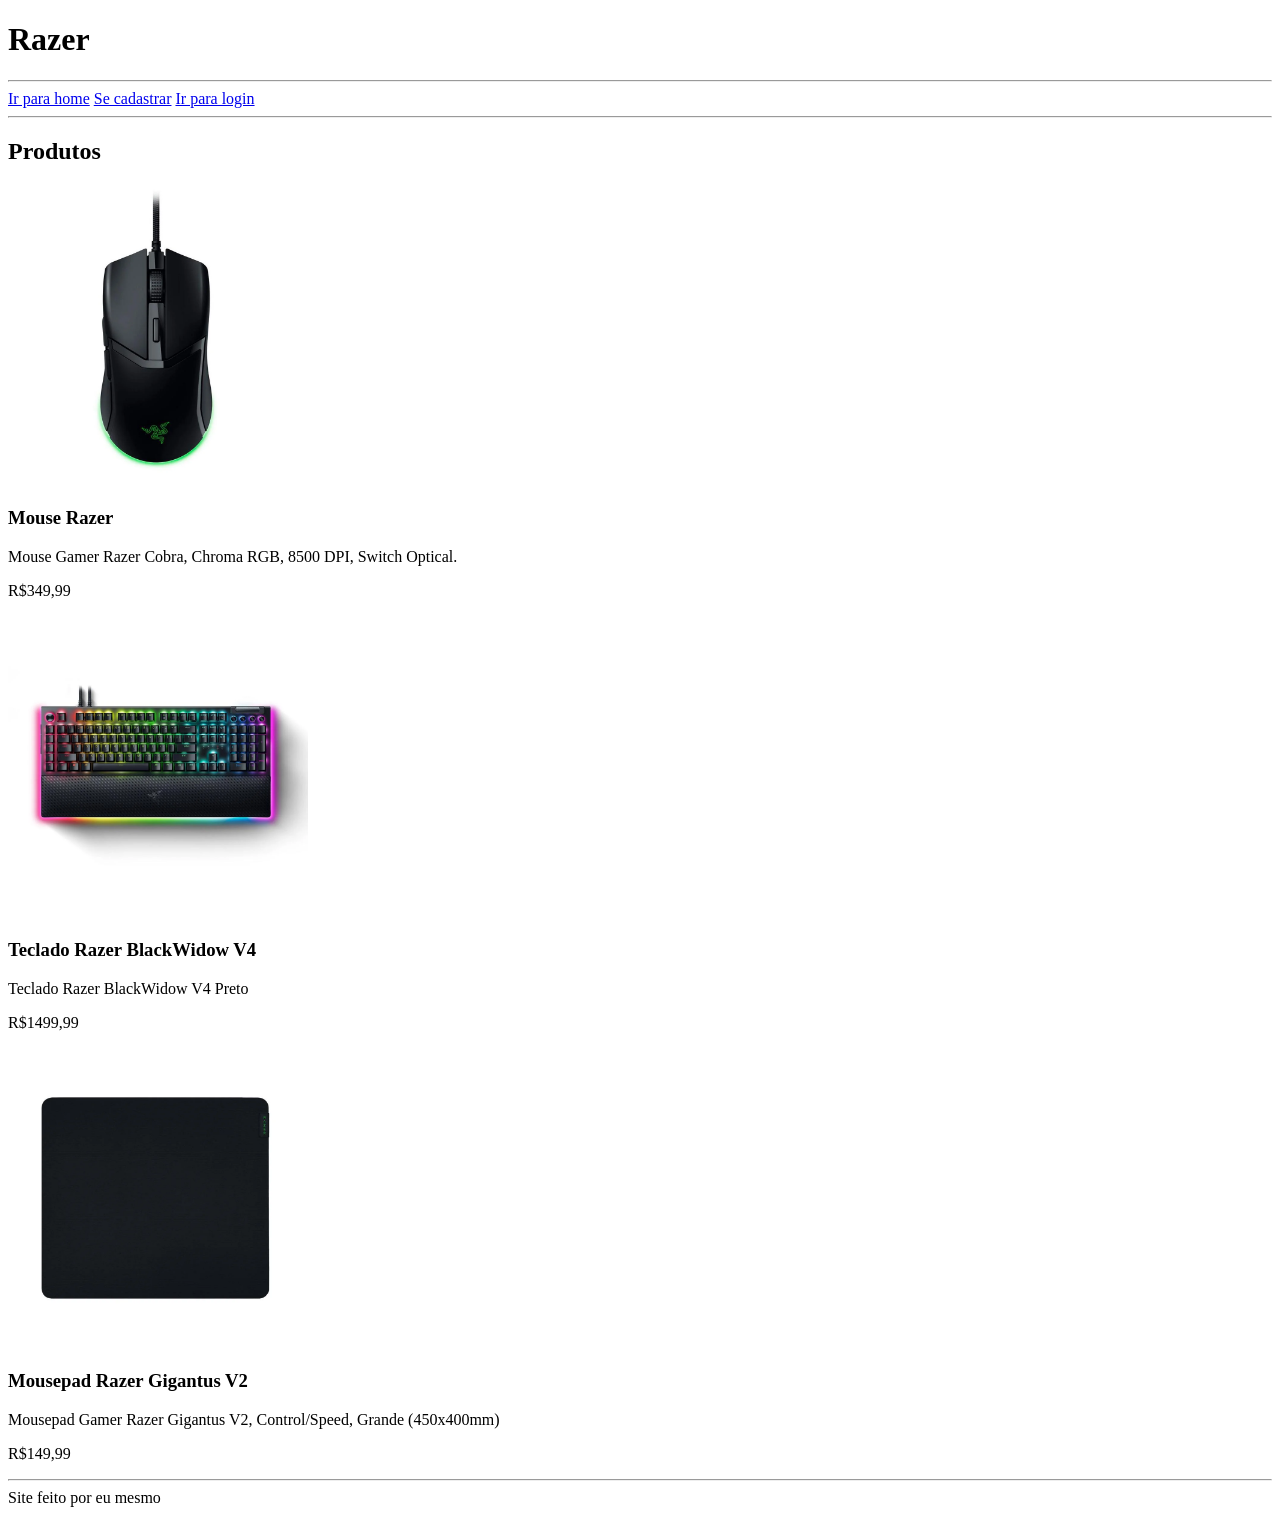
==== index.html @ a67d19a8 "Site Razer" ====
<!DOCTYPE html>
<html lang="pt-br">

<head>
    <meta charset="UTF-8">
    <meta name="viewport" content="width=device-width, initial-scale=1.0">
    <title>Document</title>
</head>

<body>
    <header>
        <h1>Razer</h1>
    </header>

    <nav>
        <hr>
        <a href="index.html">Ir para home</a>
        <a href="./pages/cadastro.html">Se cadastrar</a>
        <a href="./pages/login.html">Ir para login</a>
        <hr>
    </nav>

    <main>
        <section>
            <h2>Produtos</h2>
            <article>
                <img src="./imagens/MouseRazer.png" width="300px" alt="">
                <h3>Mouse Razer</h3>
                <p>Mouse Gamer Razer Cobra, Chroma RGB, 8500 DPI, Switch Optical.</p>
                <p>R$349,99</p>
            </article>

            <article>
                <img src="./imagens/TecladoRazer.png" width="300px" alt="">
                <h3>Teclado Razer BlackWidow V4</h3>
                <p>Teclado Razer BlackWidow V4 Preto</p>
                <p>R$1499,99</p>
            </article>

            <article>
                <img src="./imagens/MousepadRazer.png" width="300px" alt="">
                <h3>Mousepad Razer Gigantus V2</h3>
                <p>Mousepad Gamer Razer Gigantus V2, Control/Speed, Grande (450x400mm)</p>
                <p>R$149,99</p>
            </article>
        </section>
    </main>

    <footer>
        <hr>
        Site feito por eu mesmo
    </footer>
</body>

</html>
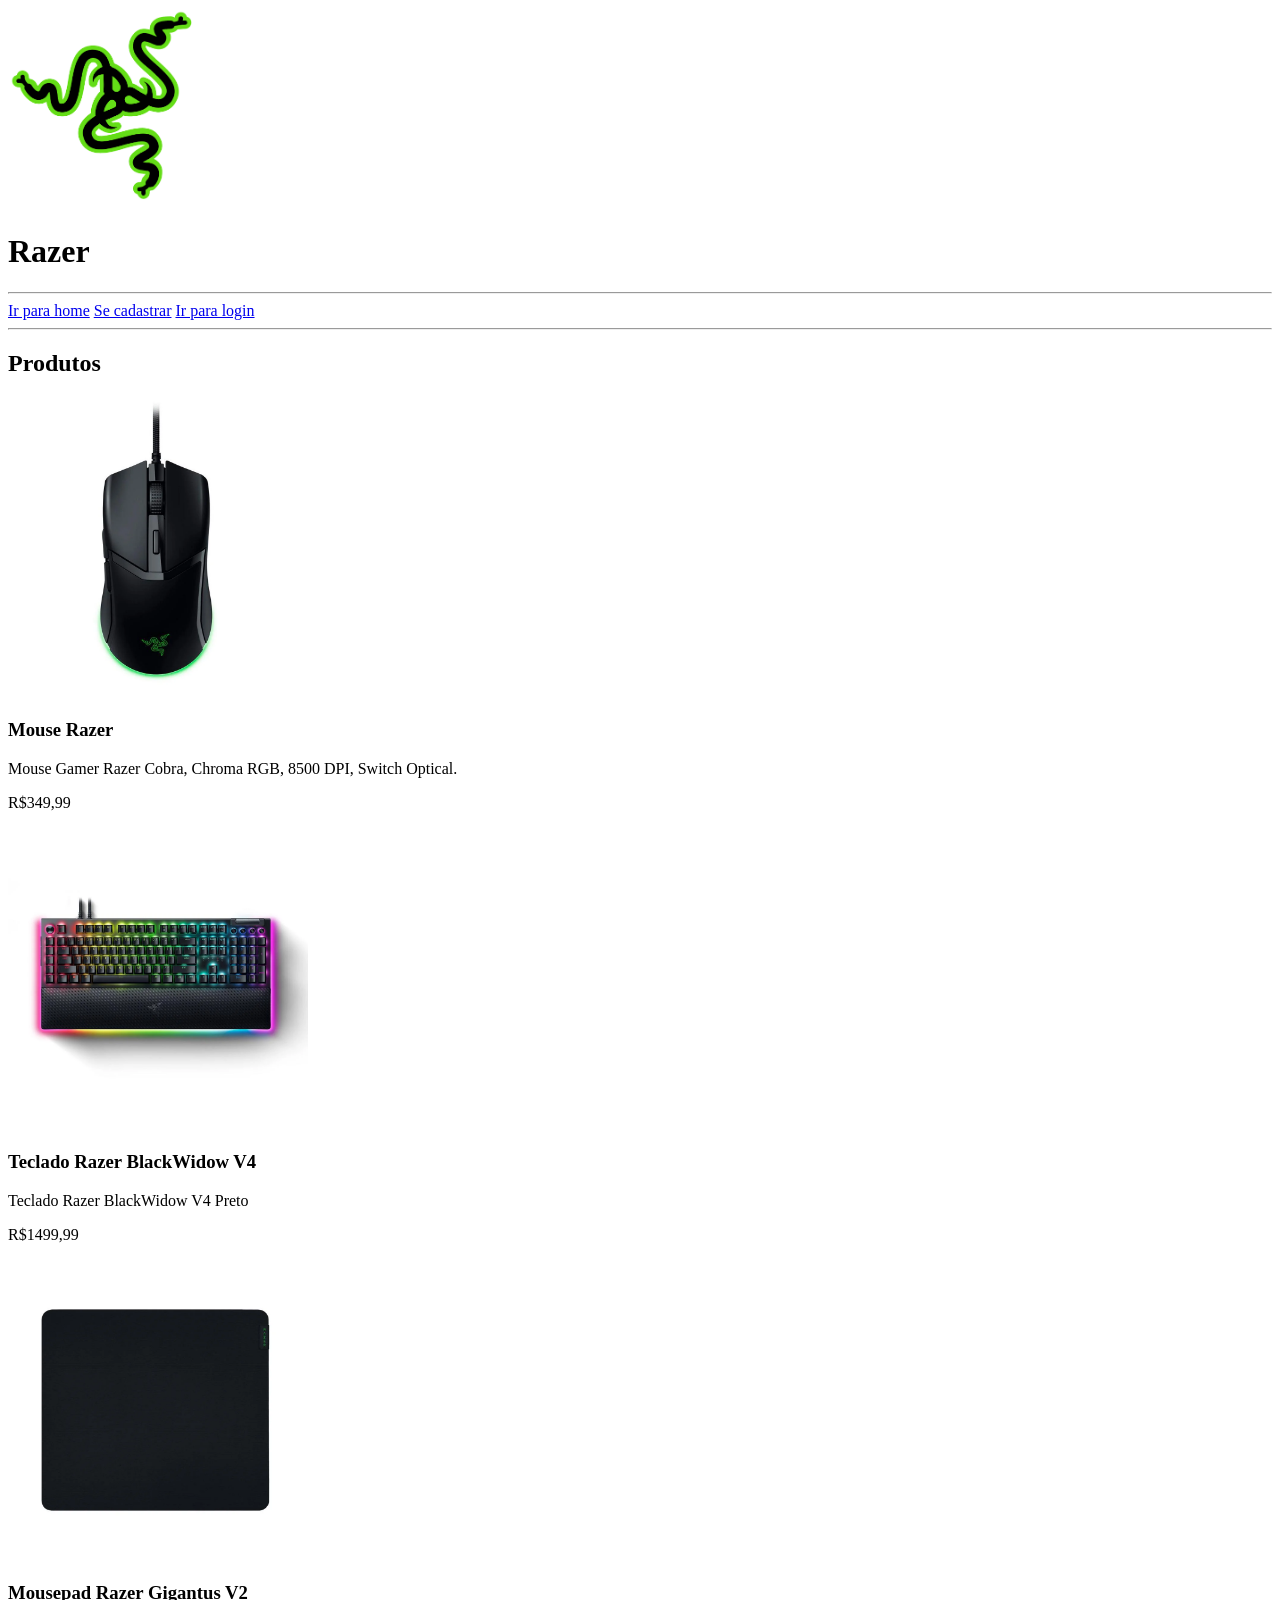
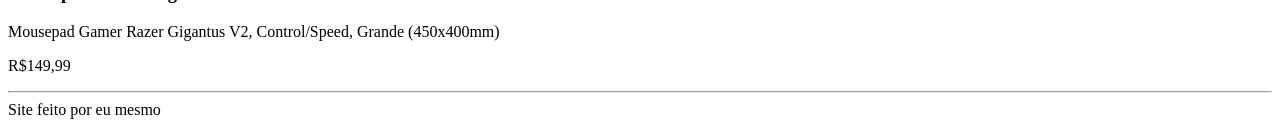
==== commit 85e28baf: "Versão final" ====
--- a/index.html
+++ b/index.html
@@ -9,6 +9,7 @@
 
 <body>
     <header>
+        <img src="./imagens/icon.png" width="200px" alt="">
         <h1>Razer</h1>
     </header>
 
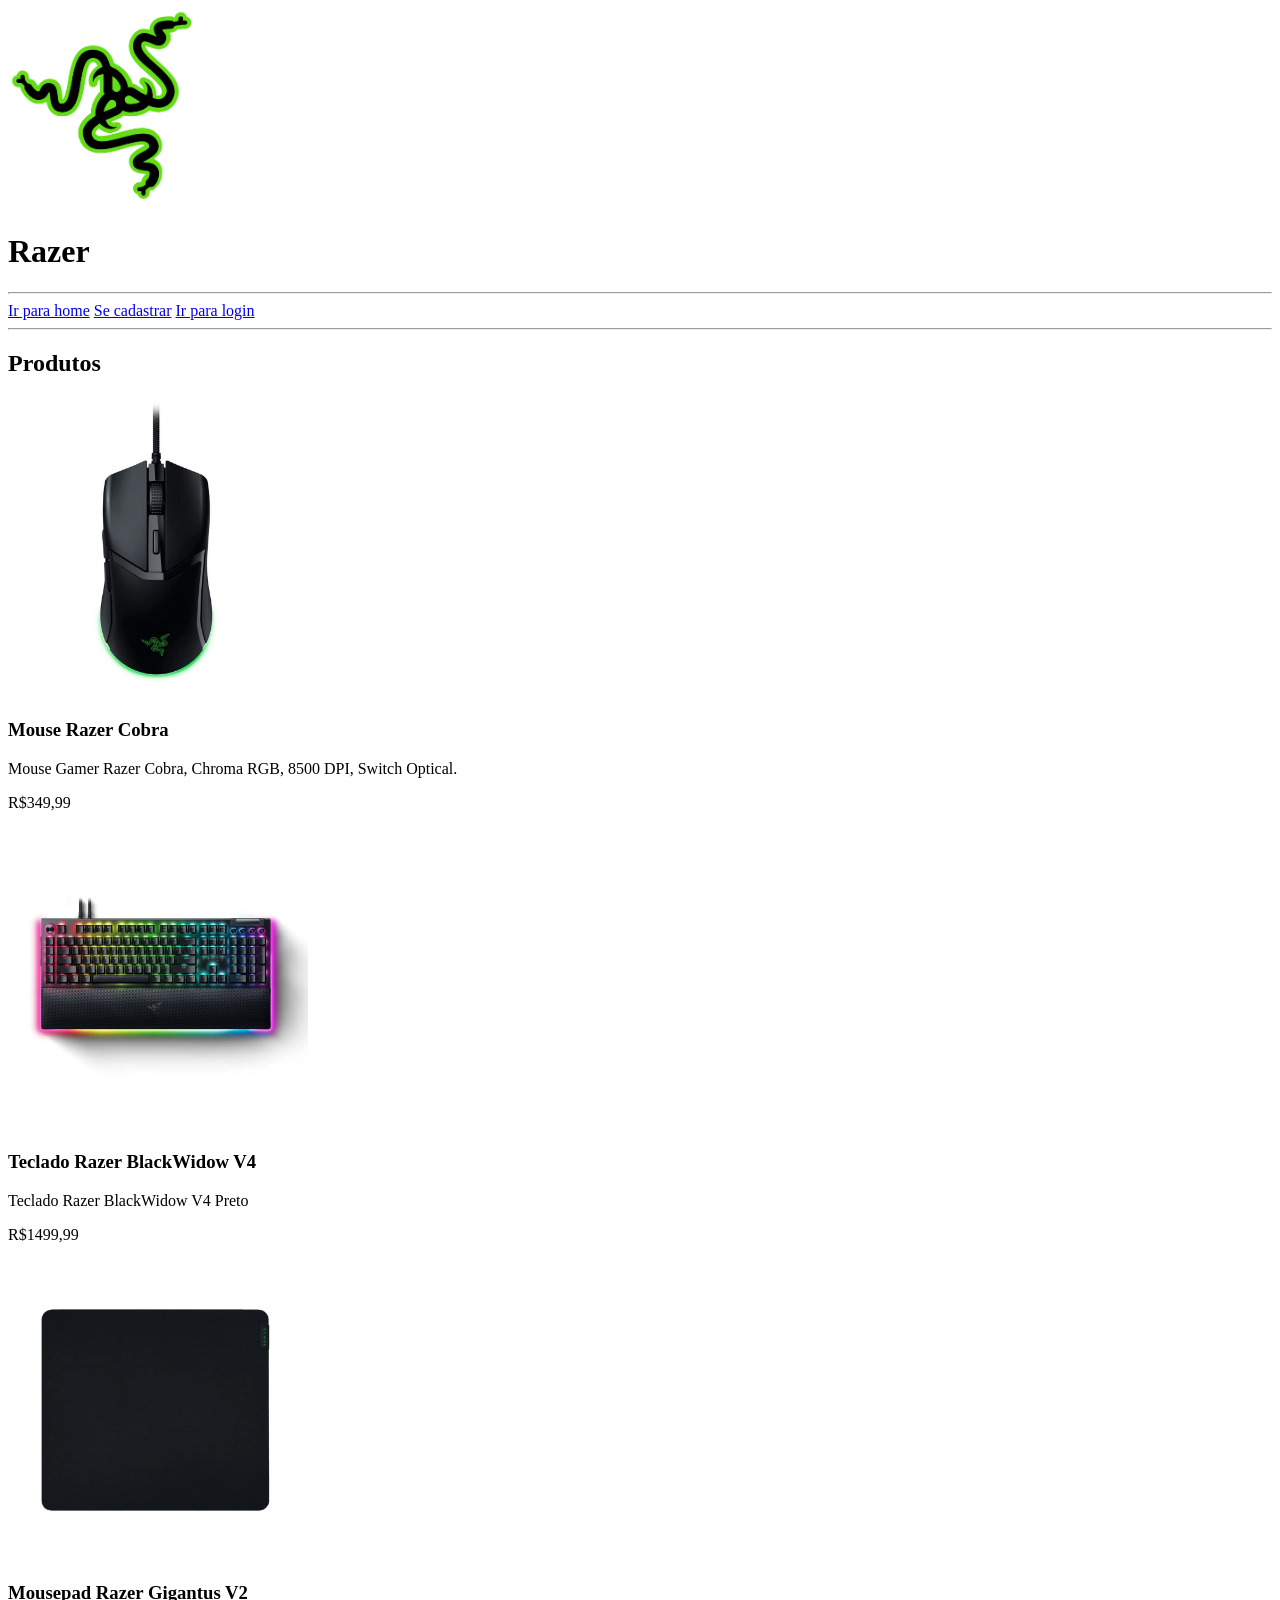
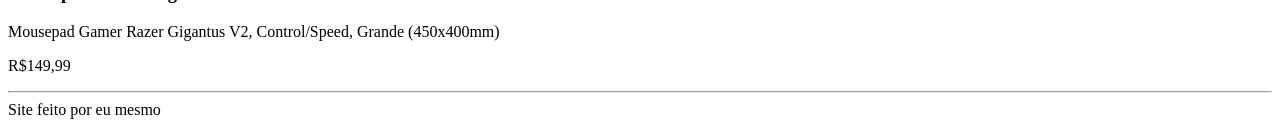
==== commit fc4ca5e5: "Add files via upload" ====
--- a/index.html
+++ b/index.html
@@ -26,7 +26,7 @@
             <h2>Produtos</h2>
             <article>
                 <img src="./imagens/MouseRazer.png" width="300px" alt="">
-                <h3>Mouse Razer</h3>
+                <h3>Mouse Razer Cobra</h3>
                 <p>Mouse Gamer Razer Cobra, Chroma RGB, 8500 DPI, Switch Optical.</p>
                 <p>R$349,99</p>
             </article>
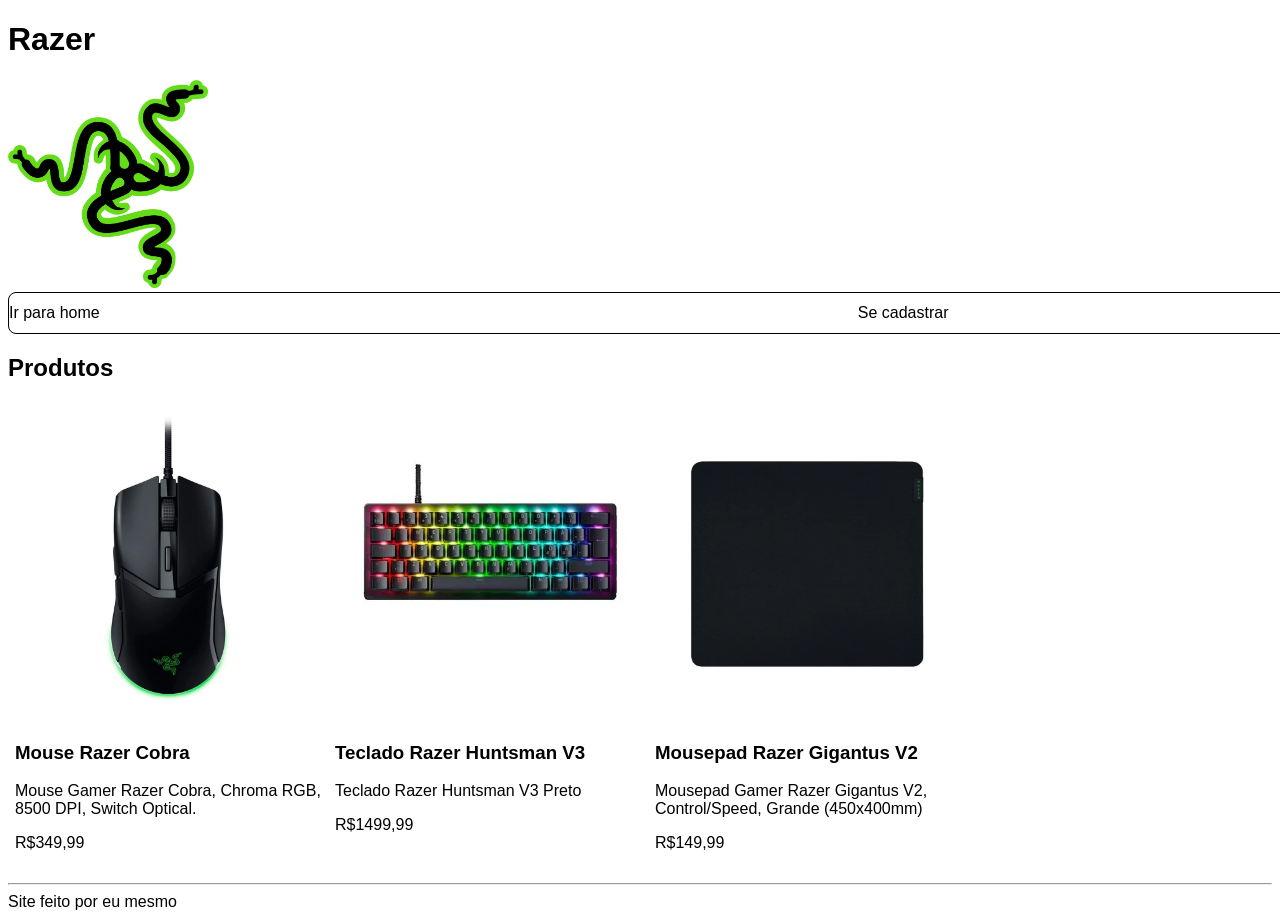
==== commit e0f936b9: "Add files via upload" ====
--- a/index.html
+++ b/index.html
@@ -9,37 +9,37 @@
 
 <body>
     <header>
+        <h1>Razer</h1>
         <img src="./imagens/icon.png" width="200px" alt="">
-        <h1>Razer</h1>
     </header>
 
     <nav>
-        <hr>
         <a href="index.html">Ir para home</a>
         <a href="./pages/cadastro.html">Se cadastrar</a>
-        <a href="./pages/login.html">Ir para login</a>
-        <hr>
+        <a href="./pages/login/login.html">Ir para login</a>
+        <link rel="stylesheet" href="style.css">
+        <link rel="stylesheet" href="global.css">
     </nav>
 
     <main>
+        <h2>Produtos</h2>
         <section>
-            <h2>Produtos</h2>
             <article>
-                <img src="./imagens/MouseRazer.png" width="300px" alt="">
+                <img src="./imagens/MouseRazer.png" alt="">
                 <h3>Mouse Razer Cobra</h3>
                 <p>Mouse Gamer Razer Cobra, Chroma RGB, 8500 DPI, Switch Optical.</p>
                 <p>R$349,99</p>
             </article>
 
             <article>
-                <img src="./imagens/TecladoRazer.png" width="300px" alt="">
-                <h3>Teclado Razer BlackWidow V4</h3>
-                <p>Teclado Razer BlackWidow V4 Preto</p>
+                <img src="./imagens/TecladoRazer.png" alt="">
+                <h3>Teclado Razer Huntsman V3</h3>
+                <p>Teclado Razer Huntsman V3 Preto</p>
                 <p>R$1499,99</p>
             </article>
 
             <article>
-                <img src="./imagens/MousepadRazer.png" width="300px" alt="">
+                <img src="./imagens/MousepadRazer.png" alt="">
                 <h3>Mousepad Razer Gigantus V2</h3>
                 <p>Mousepad Gamer Razer Gigantus V2, Control/Speed, Grande (450x400mm)</p>
                 <p>R$149,99</p>
--- a/style.css
+++ b/style.css
@@ -0,0 +1,34 @@
+nav {
+    display: flex;
+    border: 1px solid black;
+    border-radius: 8px;
+    width: 198vh;
+    height: 40px;
+    text-align: center;
+    flex-direction: row;
+    align-items: center;
+    justify-content: space-between;
+}
+
+a {
+    text-decoration: none;
+    color: black;
+}
+
+section {
+    display: flex;
+    align-content: flex;
+}
+
+article {
+    width: 34vh;
+    padding: 2px;
+    border: none;
+    margin: 5px;
+}
+
+article img {
+    width: 34vh;
+    padding: 2px;
+    border-radius: 7px;
+}
--- a/global.css
+++ b/global.css
@@ -0,0 +1,3 @@
+* {
+    font-family: 'Segoe UI', Tahoma, Geneva, Verdana, sans-serif;
+}
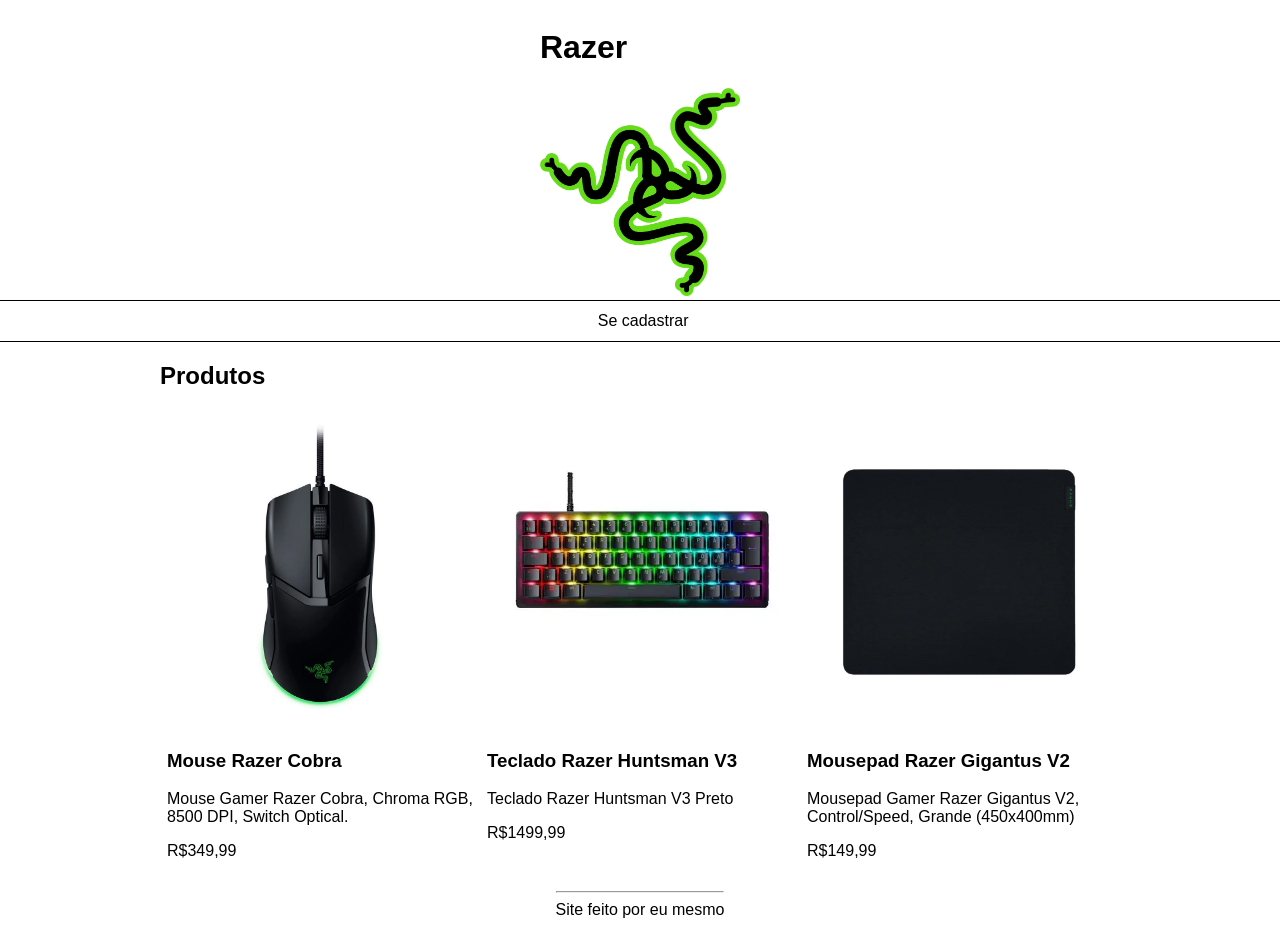
==== commit b65dde8d: "Add files via upload" ====
--- a/index.html
+++ b/index.html
@@ -15,7 +15,7 @@
 
     <nav>
         <a href="index.html">Ir para home</a>
-        <a href="./pages/cadastro.html">Se cadastrar</a>
+        <a href="./pages/cadastro/cadastro.html">Se cadastrar</a>
         <a href="./pages/login/login.html">Ir para login</a>
         <link rel="stylesheet" href="style.css">
         <link rel="stylesheet" href="global.css">
--- a/style.css
+++ b/style.css
@@ -32,3 +32,10 @@
     padding: 2px;
     border-radius: 7px;
 }
+
+body {
+    display: flex;
+    flex-direction: column;
+    justify-content: center; 
+    align-items: center;
+}
